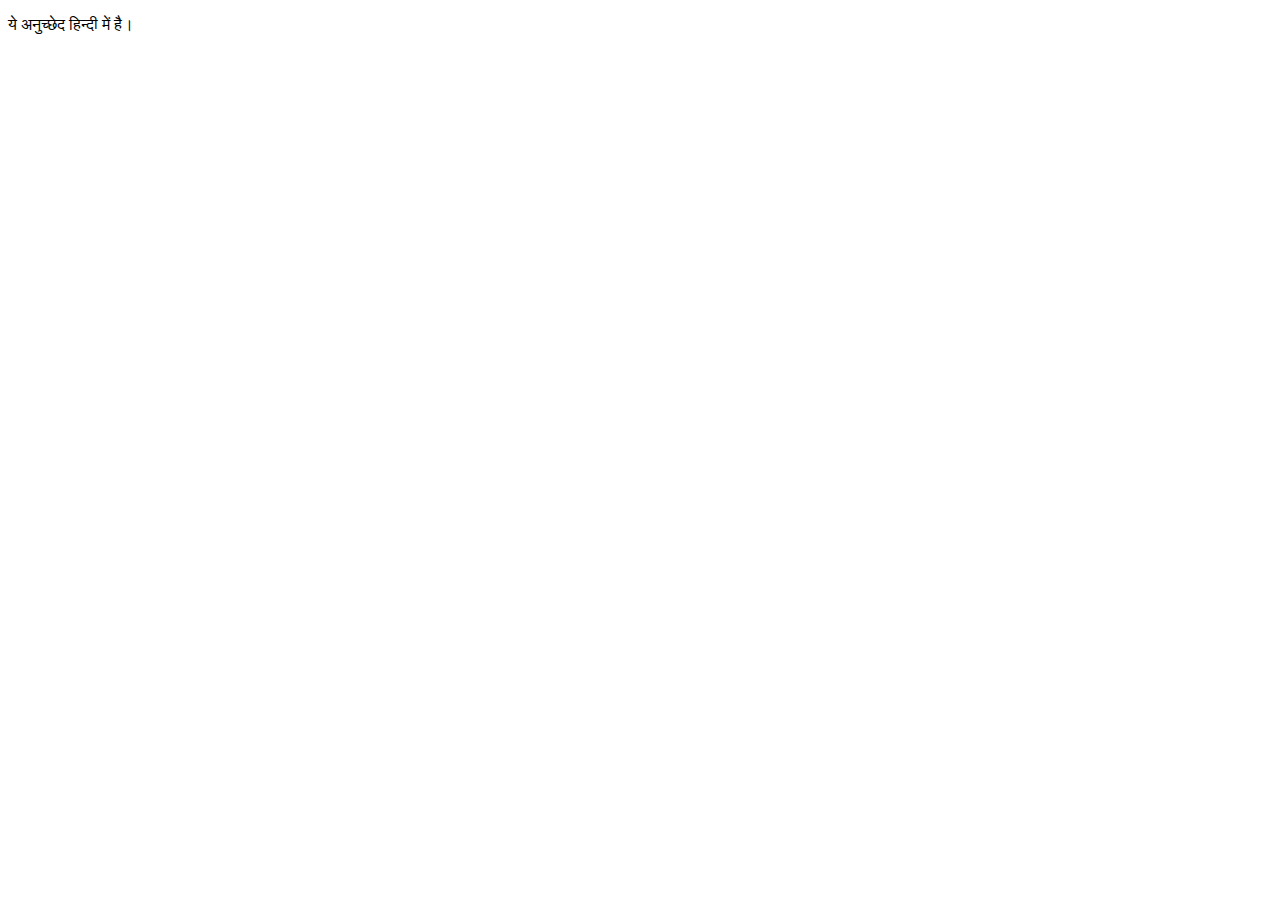
==== index.html @ 6e26cfde "demo to write content in hindi" ====
<!DOCTYPE html>
<html>
<head>
<meta http-equiv="Content-Language" content="hi">
<meta http-equiv="Content-Type" content="text/html; charset=UTF-8">
<title>Insure Motivation</title>
</head>
<body>

<p lang="hi">
  ये अनुच्छेद हिन्दी में है।
<p>

</body>
</html>
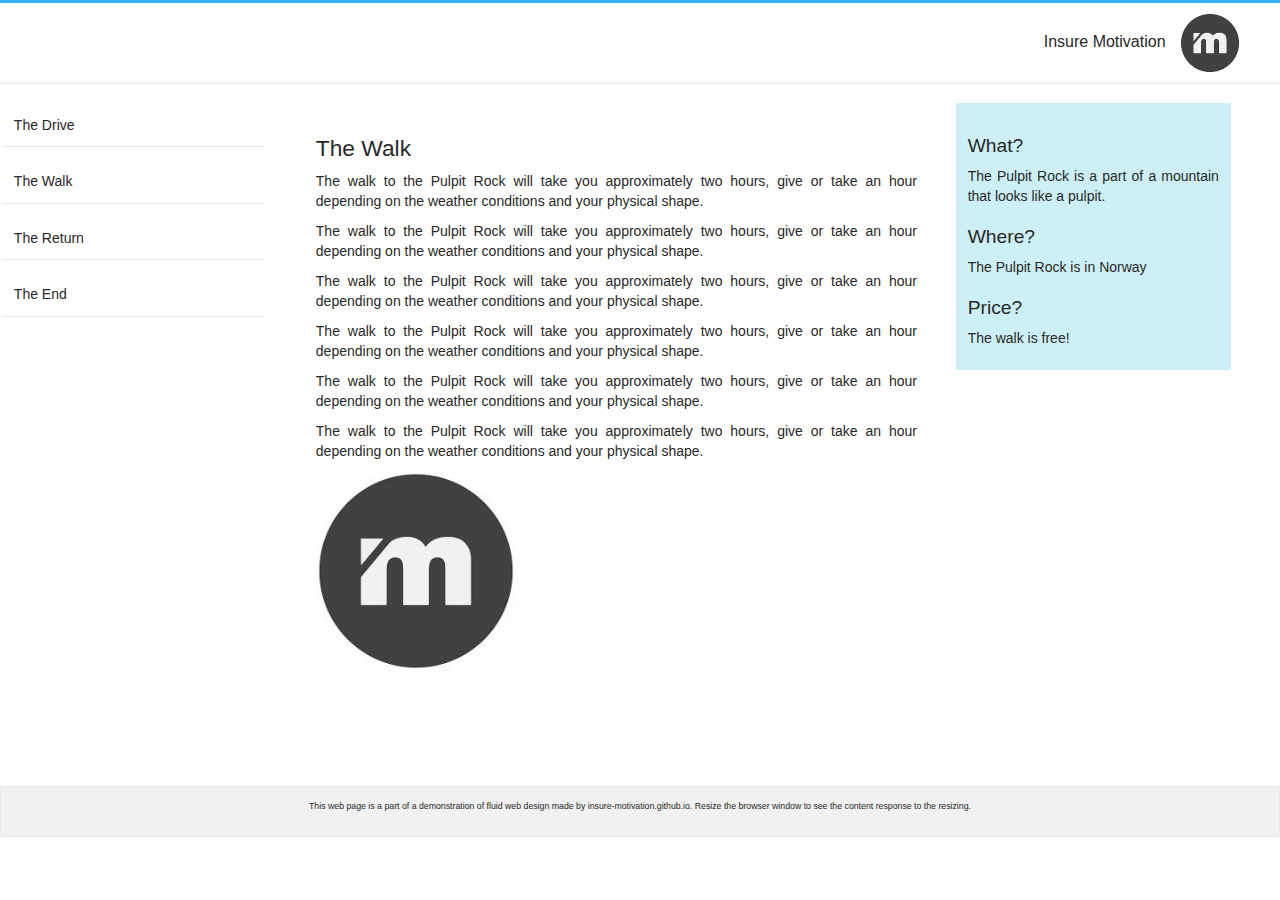
==== commit 31485aa0: "add files and change in css" ====
--- a/index.html
+++ b/index.html
@@ -1,9 +1,8 @@
- <!DOCTYPE html>
+<!--  <!DOCTYPE html>
 <html>
 <head>
-<meta http-equiv="Content-Language" content="hi">
-<meta http-equiv="Content-Type" content="text/html; charset=UTF-8">
-<title>Insure Motivation</title>
+
+
 </head>
 <body>
 
@@ -12,4 +11,79 @@
 <p>
 
 </body>
-</html> 
+</html>  -->
+
+<html>
+<head>
+<meta name="viewport" content="width=device-width, initial-scale=1.0"/>
+
+<link rel="icon" type="image/ico" href="./src/static/img/insure-motivation-icon.ico"/>
+
+<link rel="stylesheet" href="./src/static/css/bootstrap.css"/>
+<link rel="stylesheet" href="./src/static/css/bootstrap-theme.css"/>
+<link rel="stylesheet" type="text/css" href="./src/static/css/insure-motivation.css"/>
+
+<script type="text/javascript" src="assets/js/jquery.min.js"></script>
+
+<meta http-equiv="Content-Language" content="hi">
+<meta http-equiv="Content-Type" content="text/html; charset=UTF-8">
+<title>Insure Motivation</title>
+</head>
+<body>
+<div class="gridcontainer">
+    <div class="gridwrapper">
+        <div class="gridbox gridheader">
+            <div class="themeTitle">
+				<span class="imTitle">
+					Insure Motivation
+				</span>
+        		<img src="./src/static/img/insure-motivation-logo.ico" alt="insure-motivation-logo" width="60" height="60"/>
+			</div>
+        </div>
+        <div class="gridbox gridmenu">
+            <div class="mymenuitem">The Drive</div>
+            <div class="mymenuitem">The Walk</div>
+            <div class="mymenuitem">The Return</div>
+            <div class="mymenuitem">The End</div>
+        </div>
+        <div class="gridbox gridmain">
+            <div class="main">
+<h1>The Walk</h1>
+<p>The walk to the Pulpit Rock will take you approximately two hours, give or take an hour depending on the weather conditions and your physical shape.</p>
+<p>The walk to the Pulpit Rock will take you approximately two hours, give or take an hour depending on the weather conditions and your physical shape.</p>
+<p>The walk to the Pulpit Rock will take you approximately two hours, give or take an hour depending on the weather conditions and your physical shape.</p>
+<p>The walk to the Pulpit Rock will take you approximately two hours, give or take an hour depending on the weather conditions and your physical shape.</p>
+<p>The walk to the Pulpit Rock will take you approximately two hours, give or take an hour depending on the weather conditions and your physical shape.</p>
+<p>The walk to the Pulpit Rock will take you approximately two hours, give or take an hour depending on the weather conditions and your physical shape.</p>
+<img src="./src/static/img/insure-motivation-logo.ico" alt="Insure Motivation" style="width:200px; height:200px;">
+
+            </div>
+        </div>
+        <div class="gridbox gridright">
+            <div class="right">
+<h2>What?</h2>
+<p>The Pulpit Rock is a part of a mountain that looks like a pulpit.</p>
+<h2>Where?</h2>
+<p>The Pulpit Rock is in Norway</p>
+<h2>Price?</h2>
+<p>The walk is free!</p>
+            </div>
+        </div>
+        <div class="gridbox gridfooter">
+            <div class="footer">
+<p>This web page is a part of a demonstration of fluid web design made by insure-motivation.github.io. Resize the browser window to see the content response to the resizing.</p>
+            </div>
+        </div>
+    </div>
+</div>
+
+
+
+<!-- start: Java Script -->
+<!-- Placed at the end of the document so the pages load faster -->
+<script src="./src/static/js//bootstrap.js"></script>
+<script defer src="./src/static/js/insure-motivation.js"></script>
+
+</body>
+</html>
+
--- a/src/static/css/insure-motivation.css
+++ b/src/static/css/insure-motivation.css
@@ -0,0 +1,151 @@
+body {
+    font-family: "Lucida Sans", Verdana, sans-serif;
+}
+
+.main img {
+    width: 100%;
+}
+
+h1{
+    font-size: 1.625em !important;
+}
+
+h2{
+    font-size: 1.375em;
+}
+
+.header {
+    padding: 1.0121457489878542510121457489879%;
+    background-color: #f1f1f1;
+    border: 1px solid #e9e9e9;
+}
+
+.themeTitle {
+/* 	position:absolute;	 */
+	position:fixed;
+	top:0px;
+	width:100%;
+	padding:10px 40px 10px 20px;
+	background: #fff;
+	text-align:right;	
+	z-index:1;
+	border-top: 3px solid #33b1ff;
+	border-bottom: 1px solid #e4e6e3;
+}
+.imTitle{
+	font-size: medium;
+	padding-right: 10px;
+}
+
+@media (max-width: 1120px) {
+	.themeTitle {
+		text-align:left;	
+	}
+}
+/* .themeTitle img {
+	width:15%;
+	min-width:150px;
+} */
+
+body {
+  font-family: 'OpenSans-CondensedLight', sans-serif !important;
+  text-align: justify;
+  margin: 0;
+  color: rgba(40,40,40,1) !important;
+  position: relative;
+}
+
+.mymenuitem {
+    margin: 4.310344827586206896551724137931%;
+    margin-left: 0;
+    margin-top: 0;
+    padding: 4.310344827586206896551724137931%;
+    border-bottom: 1px solid #e9e9e9;
+    cursor: pointer;
+}
+
+.main {
+    padding: 2.0661157024793388429752066115702%;
+}
+
+.right {
+    padding: 4.310344827586206896551724137931%;
+    background-color: #CDF0F6;
+}
+
+.footer {
+    padding: 1.0121457489878542510121457489879%;
+    text-align: center;
+    background-color: #f1f1f1;
+    border: 1px solid #e9e9e9;
+    font-size: 0.625em;
+}
+
+.gridcontainer {
+	width: 100%;
+}
+
+.gridwrapper {
+	overflow: hidden;
+}
+
+.gridbox {
+    margin-bottom: 8.0242914979757085020242914979757%;
+    margin-right: 2.0242914979757085020242914979757%;
+    float: left;
+}
+
+.gridheader {
+    width: 100%;
+}
+
+.gridmenu {
+    width: 21.481781376518218623481781376518%;
+    margin-left: 2px;
+}
+
+.gridmain {
+    width: 48.987854251012145748987854251012%;
+}
+
+.gridright {
+    width: 21.481781376518218623481781376518%;
+    margin-right: 2px;
+}
+
+.gridfooter {
+    width: 100%;
+    margin-bottom: 0;
+}
+
+@media only screen and (max-width: 500px) {
+    .gridmenu {
+        width: 100%;
+    }
+
+    .mymenuitem {
+        margin: 1.0121457489878542510121457489879%;
+        padding: 1.0121457489878542510121457489879%;
+    }
+
+    .gridmain {
+        width: 100%;
+    }
+
+    .main {
+        padding: 1.0121457489878542510121457489879%;
+    }
+
+    .gridright {
+        width: 100%;
+    }
+
+    .right {
+        padding: 1.0121457489878542510121457489879%;
+    }
+
+    .gridbox {
+        margin-right: 0;
+        float: left;
+    }
+}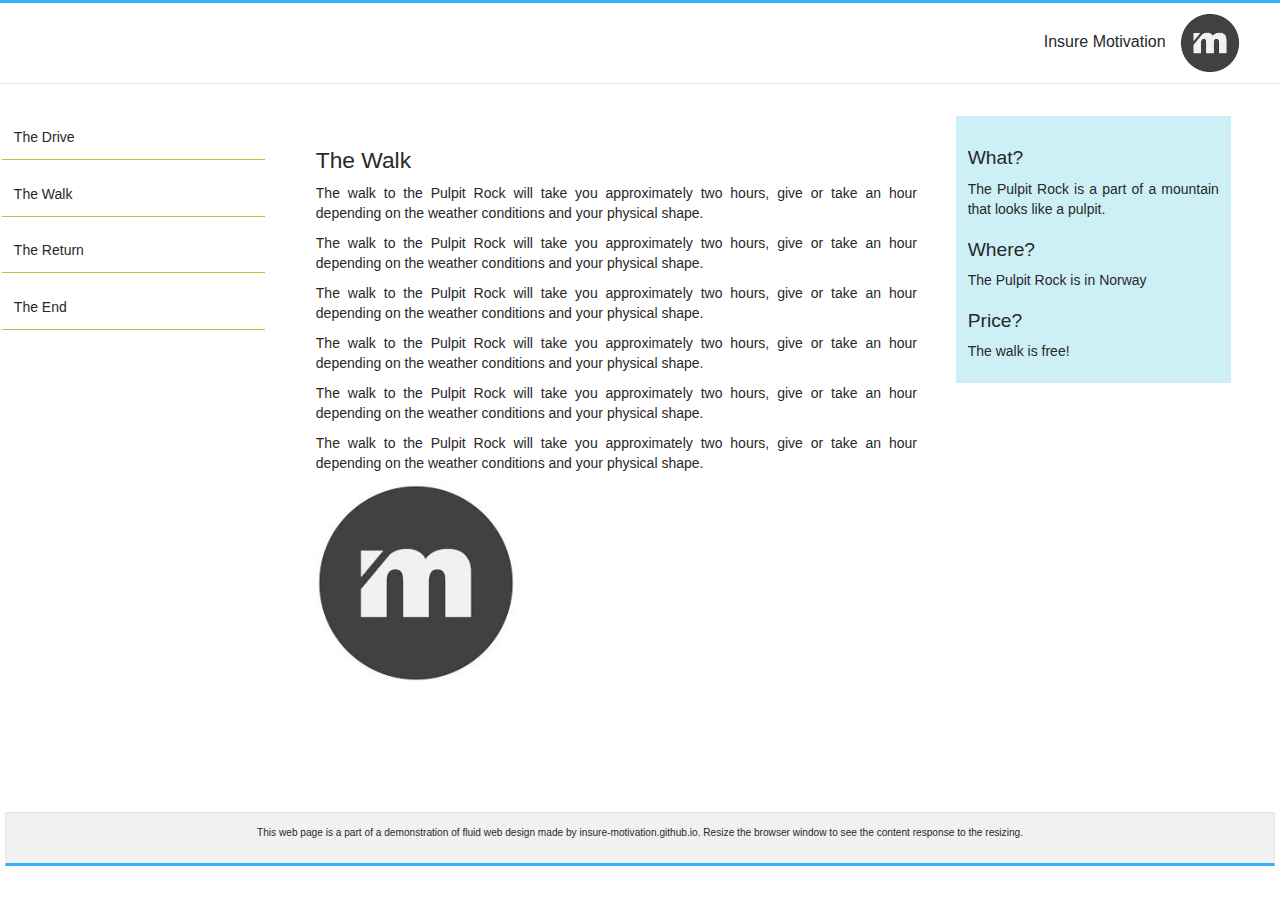
==== commit e6473003: "made responsive" ====
--- a/index.html
+++ b/index.html
@@ -32,6 +32,7 @@
 <body>
 <div class="gridcontainer">
     <div class="gridwrapper">
+    
         <div class="gridbox gridheader">
             <div class="themeTitle">
 				<span class="imTitle">
@@ -40,40 +41,43 @@
         		<img src="./src/static/img/insure-motivation-logo.ico" alt="insure-motivation-logo" width="60" height="60"/>
 			</div>
         </div>
+        
         <div class="gridbox gridmenu">
             <div class="mymenuitem">The Drive</div>
             <div class="mymenuitem">The Walk</div>
             <div class="mymenuitem">The Return</div>
             <div class="mymenuitem">The End</div>
         </div>
+        
         <div class="gridbox gridmain">
             <div class="main">
-<h1>The Walk</h1>
-<p>The walk to the Pulpit Rock will take you approximately two hours, give or take an hour depending on the weather conditions and your physical shape.</p>
-<p>The walk to the Pulpit Rock will take you approximately two hours, give or take an hour depending on the weather conditions and your physical shape.</p>
-<p>The walk to the Pulpit Rock will take you approximately two hours, give or take an hour depending on the weather conditions and your physical shape.</p>
-<p>The walk to the Pulpit Rock will take you approximately two hours, give or take an hour depending on the weather conditions and your physical shape.</p>
-<p>The walk to the Pulpit Rock will take you approximately two hours, give or take an hour depending on the weather conditions and your physical shape.</p>
-<p>The walk to the Pulpit Rock will take you approximately two hours, give or take an hour depending on the weather conditions and your physical shape.</p>
-<img src="./src/static/img/insure-motivation-logo.ico" alt="Insure Motivation" style="width:200px; height:200px;">
+				<h1>The Walk</h1>
+				<p>The walk to the Pulpit Rock will take you approximately two hours, give or take an hour depending on the weather conditions and your physical shape.</p>
+				<p>The walk to the Pulpit Rock will take you approximately two hours, give or take an hour depending on the weather conditions and your physical shape.</p>
+				<p>The walk to the Pulpit Rock will take you approximately two hours, give or take an hour depending on the weather conditions and your physical shape.</p>
+				<p>The walk to the Pulpit Rock will take you approximately two hours, give or take an hour depending on the weather conditions and your physical shape.</p>
+				<p>The walk to the Pulpit Rock will take you approximately two hours, give or take an hour depending on the weather conditions and your physical shape.</p>
+				<p>The walk to the Pulpit Rock will take you approximately two hours, give or take an hour depending on the weather conditions and your physical shape.</p>
+				<img src="./src/static/img/insure-motivation-logo.ico" alt="Insure Motivation" style="width:200px; height:200px;">
+            </div>
+		</div>
+		
+		<div class="gridbox gridright">
+			<div class="right">
+				<h2>What?</h2>
+				<p>The Pulpit Rock is a part of a mountain that looks like a pulpit.</p>
+				<h2>Where?</h2>
+				<p>The Pulpit Rock is in Norway</p>
+				<h2>Price?</h2>
+				<p>The walk is free!</p>
+			</div>
+		</div>
 
-            </div>
-        </div>
-        <div class="gridbox gridright">
-            <div class="right">
-<h2>What?</h2>
-<p>The Pulpit Rock is a part of a mountain that looks like a pulpit.</p>
-<h2>Where?</h2>
-<p>The Pulpit Rock is in Norway</p>
-<h2>Price?</h2>
-<p>The walk is free!</p>
-            </div>
-        </div>
-        <div class="gridbox gridfooter">
-            <div class="footer">
-<p>This web page is a part of a demonstration of fluid web design made by insure-motivation.github.io. Resize the browser window to see the content response to the resizing.</p>
-            </div>
-        </div>
+		<div class="gridbox gridfooter">
+			<div class="footer">
+				<p>This web page is a part of a demonstration of fluid web design made by insure-motivation.github.io. Resize the browser window to see the content response to the resizing.</p>
+			</div>
+		</div>
     </div>
 </div>
 
--- a/src/static/css/insure-motivation.css
+++ b/src/static/css/insure-motivation.css
@@ -21,7 +21,6 @@
 }
 
 .themeTitle {
-/* 	position:absolute;	 */
 	position:fixed;
 	top:0px;
 	width:100%;
@@ -37,7 +36,7 @@
 	padding-right: 10px;
 }
 
-@media (max-width: 1120px) {
+@media (max-width: 1100px) {
 	.themeTitle {
 		text-align:left;	
 	}
@@ -60,7 +59,7 @@
     margin-left: 0;
     margin-top: 0;
     padding: 4.310344827586206896551724137931%;
-    border-bottom: 1px solid #e9e9e9;
+    border-bottom: 1px solid #BDC03D;
     cursor: pointer;
 }
 
@@ -78,7 +77,11 @@
     text-align: center;
     background-color: #f1f1f1;
     border: 1px solid #e9e9e9;
-    font-size: 0.625em;
+    font-size: 0.725em;
+    margin: 0px 5px 50px 5px;
+    border-bottom: 3px solid #33b1ff;
+	border-top: 1px solid #e4e6e3;
+    
 }
 
 .gridcontainer {
@@ -90,7 +93,7 @@
 }
 
 .gridbox {
-    margin-bottom: 8.0242914979757085020242914979757%;
+    margin-bottom: 9.0242914979757085020242914979757%;
     margin-right: 2.0242914979757085020242914979757%;
     float: left;
 }
@@ -118,18 +121,111 @@
     margin-bottom: 0;
 }
 
-@media only screen and (max-width: 500px) {
+/* @media only screen and (max-width: 300px) {
     .gridmenu {
         width: 100%;
+        margin-top: 22%;
+    }
+} */
+
+
+@media only screen and (max-width: 1090px) {
+
+
+    .gridright {
+        margin-top:20px;
+    }
+
+    .right {
+        padding: 10px;
+    }
+
+}
+
+@media only screen and (max-width: 990px) {
+
+    .gridright {
+        margin-top:20px;
+    }
+
+    .right {
+        padding: 10px;
+    }
+    
+    .gridmenu {
+        margin-top: 10px;
+    }
+
+}
+
+@media only screen and (max-width: 865px) {
+	.gridmain {
+		margin-top:30px;
+	}
+    .gridright {
+        margin-top:30px !important;
+    }
+
+    .right {
+        padding: 10px !important;
+    }
+    
+    .gridmenu {
+        margin-top: 30px !important;
+    }
+
+}
+@media only screen and (max-width: 690px) {
+    .gridright {
+        margin-top:50px !important;
+    }
+
+    .right {
+        padding: 10px !important;
+    }
+    
+    .gridmenu {
+        margin-top: 50px !important;
+    }
+
+}
+@media only screen and (max-width: 455px) {
+	.gridmain {
+		margin-top:60px !important;
+	}
+    .gridright {
+        margin-top:70px !important;
+    }
+
+    .right {
+        padding: 10px !important;
+        word-wrap: break-word; 
+    }
+    
+    .gridmenu {
+        margin-top: 70px !important;
+    }
+
+}
+
+@media only screen and (max-width: 300px) {
+    .gridmenu {
+        width: 90%;
+        margin-left:5%;
+        margin-right:5%;
+        margin-top: 22%;
     }
 
     .mymenuitem {
-        margin: 1.0121457489878542510121457489879%;
-        padding: 1.0121457489878542510121457489879%;
+        margin: 2.310344827586206896551724137931%;
+        padding: 2.310344827586206896551724137931%;
     }
 
     .gridmain {
-        width: 100%;
+        width: 90%;
+        margin-left: 5%;
+        margin-right:5%;
+        margin-top:-10px !important;
     }
 
     .main {
@@ -137,11 +233,13 @@
     }
 
     .gridright {
-        width: 100%;
-    }
-
-    .right {
-        padding: 1.0121457489878542510121457489879%;
+        width: 90%;
+        margin-left:5%;
+        margin-right:5%;
+    }
+
+    .right {
+        padding: 2.0121457489878542510121457489879%;
     }
 
     .gridbox {
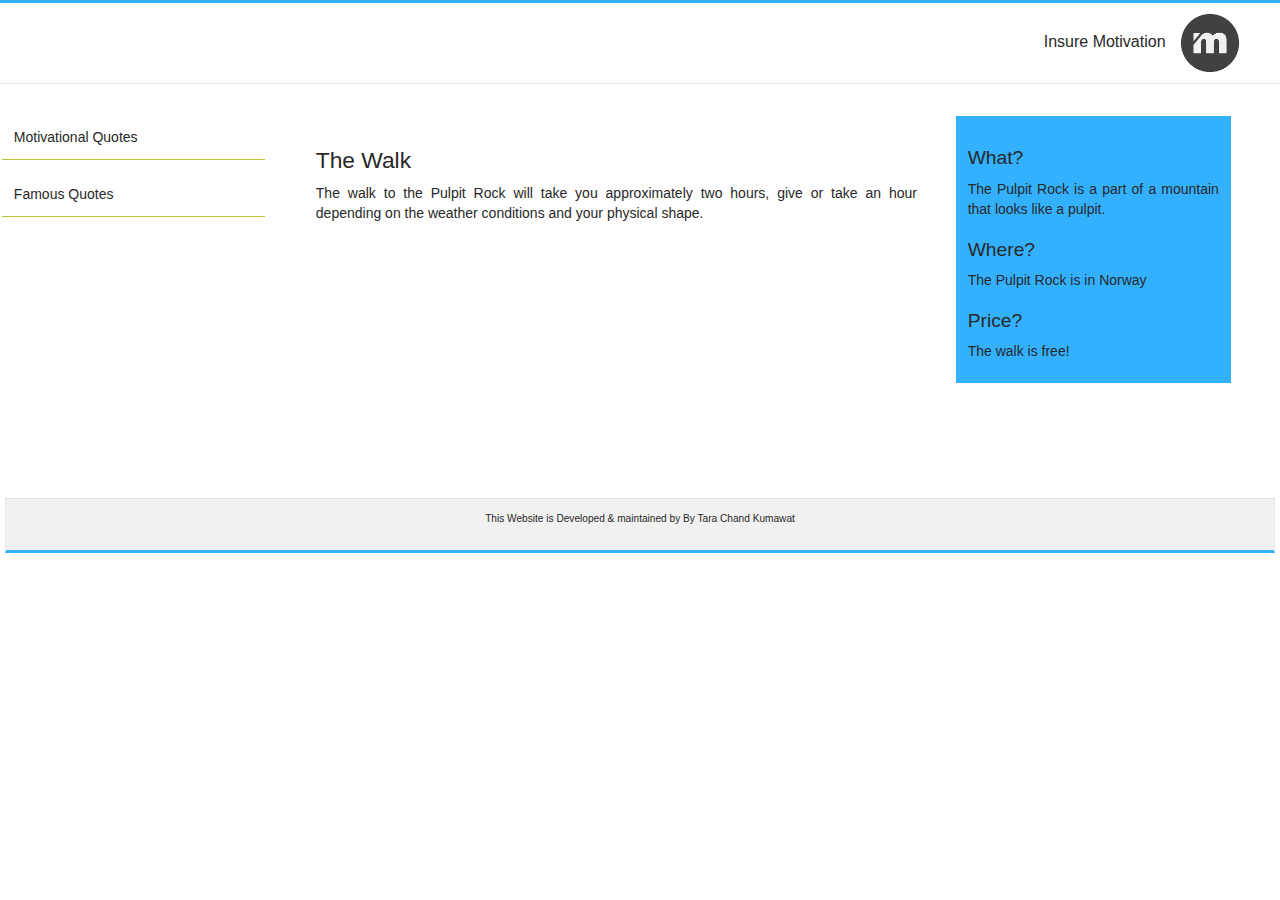
==== commit 595e5e4f: "open html page in div" ====
--- a/index.html
+++ b/index.html
@@ -1,18 +1,4 @@
-<!--  <!DOCTYPE html>
-<html>
-<head>
-
-
-</head>
-<body>
-
-<p lang="hi">
-  ये अनुच्छेद हिन्दी में है।
-<p>
-
-</body>
-</html>  -->
-
+<!DOCTYPE html>
 <html>
 <head>
 <meta name="viewport" content="width=device-width, initial-scale=1.0"/>
@@ -20,14 +6,20 @@
 <link rel="icon" type="image/ico" href="./src/static/img/insure-motivation-icon.ico"/>
 
 <link rel="stylesheet" href="./src/static/css/bootstrap.css"/>
-<link rel="stylesheet" href="./src/static/css/bootstrap-theme.css"/>
+<!-- <link rel="stylesheet" href="./src/static/css/bootstrap-theme.css"/> -->
 <link rel="stylesheet" type="text/css" href="./src/static/css/insure-motivation.css"/>
-
-<script type="text/javascript" src="assets/js/jquery.min.js"></script>
+<script type="text/javascript" src="./src/static/js/jquery-latest.js"></script>
 
 <meta http-equiv="Content-Language" content="hi">
 <meta http-equiv="Content-Type" content="text/html; charset=UTF-8">
 <title>Insure Motivation</title>
+
+<script> 
+	function load_home(){
+			$('#content').load('motivational-quotes-1.html');
+		} 
+</script>
+
 </head>
 <body>
 <div class="gridcontainer">
@@ -43,22 +35,17 @@
         </div>
         
         <div class="gridbox gridmenu">
-            <div class="mymenuitem">The Drive</div>
-            <div class="mymenuitem">The Walk</div>
-            <div class="mymenuitem">The Return</div>
-            <div class="mymenuitem">The End</div>
+            <div class="mymenuitem" onclick="load_home()">Motivational Quotes</div>
+            <div class="mymenuitem">Famous Quotes</div>
         </div>
         
         <div class="gridbox gridmain">
             <div class="main">
+            	<div id="content">
+            	</div>
 				<h1>The Walk</h1>
-				<p>The walk to the Pulpit Rock will take you approximately two hours, give or take an hour depending on the weather conditions and your physical shape.</p>
-				<p>The walk to the Pulpit Rock will take you approximately two hours, give or take an hour depending on the weather conditions and your physical shape.</p>
-				<p>The walk to the Pulpit Rock will take you approximately two hours, give or take an hour depending on the weather conditions and your physical shape.</p>
-				<p>The walk to the Pulpit Rock will take you approximately two hours, give or take an hour depending on the weather conditions and your physical shape.</p>
-				<p>The walk to the Pulpit Rock will take you approximately two hours, give or take an hour depending on the weather conditions and your physical shape.</p>
-				<p>The walk to the Pulpit Rock will take you approximately two hours, give or take an hour depending on the weather conditions and your physical shape.</p>
-				<img src="./src/static/img/insure-motivation-logo.ico" alt="Insure Motivation" style="width:200px; height:200px;">
+				<p>The walk to the Pulpit Rock will take you approximately two hours,
+				give or take an hour depending on the weather conditions and your physical shape.</p>
             </div>
 		</div>
 		
@@ -75,7 +62,7 @@
 
 		<div class="gridbox gridfooter">
 			<div class="footer">
-				<p>This web page is a part of a demonstration of fluid web design made by insure-motivation.github.io. Resize the browser window to see the content response to the resizing.</p>
+				<p>This Website is Developed & maintained by By Tara Chand Kumawat</p>
 			</div>
 		</div>
     </div>
@@ -85,8 +72,8 @@
 
 <!-- start: Java Script -->
 <!-- Placed at the end of the document so the pages load faster -->
-<script src="./src/static/js//bootstrap.js"></script>
-<script defer src="./src/static/js/insure-motivation.js"></script>
+<!-- <script src="./src/static/js//bootstrap.js"></script> -->
+<!-- <script defer src="./src/static/js/insure-motivation.js"></script> -->
 
 </body>
 </html>
--- a/src/static/css/insure-motivation.css
+++ b/src/static/css/insure-motivation.css
@@ -69,7 +69,7 @@
 
 .right {
     padding: 4.310344827586206896551724137931%;
-    background-color: #CDF0F6;
+    background-color: #33b1ff;
 }
 
 .footer {
@@ -121,12 +121,6 @@
     margin-bottom: 0;
 }
 
-/* @media only screen and (max-width: 300px) {
-    .gridmenu {
-        width: 100%;
-        margin-top: 22%;
-    }
-} */
 
 
 @media only screen and (max-width: 1090px) {
@@ -139,6 +133,9 @@
     .right {
         padding: 10px;
     }
+    .gridmain {
+		margin-top:30px !important;
+	}
 
 }
 
@@ -160,7 +157,7 @@
 
 @media only screen and (max-width: 865px) {
 	.gridmain {
-		margin-top:30px;
+		margin-top:40px !important;
 	}
     .gridright {
         margin-top:30px !important;
@@ -187,11 +184,16 @@
     .gridmenu {
         margin-top: 50px !important;
     }
+    
+    .gridmain {
+		margin-top:60px !important;
+	}
 
 }
 @media only screen and (max-width: 455px) {
 	.gridmain {
-		margin-top:60px !important;
+		margin-top:80px !important;
+		margin-left:6px;
 	}
     .gridright {
         margin-top:70px !important;
@@ -208,7 +210,7 @@
 
 }
 
-@media only screen and (max-width: 300px) {
+@media only screen and (max-width: 350px) {
     .gridmenu {
         width: 90%;
         margin-left:5%;
@@ -236,6 +238,7 @@
         width: 90%;
         margin-left:5%;
         margin-right:5%;
+        margin-top: -15px !important;
     }
 
     .right {
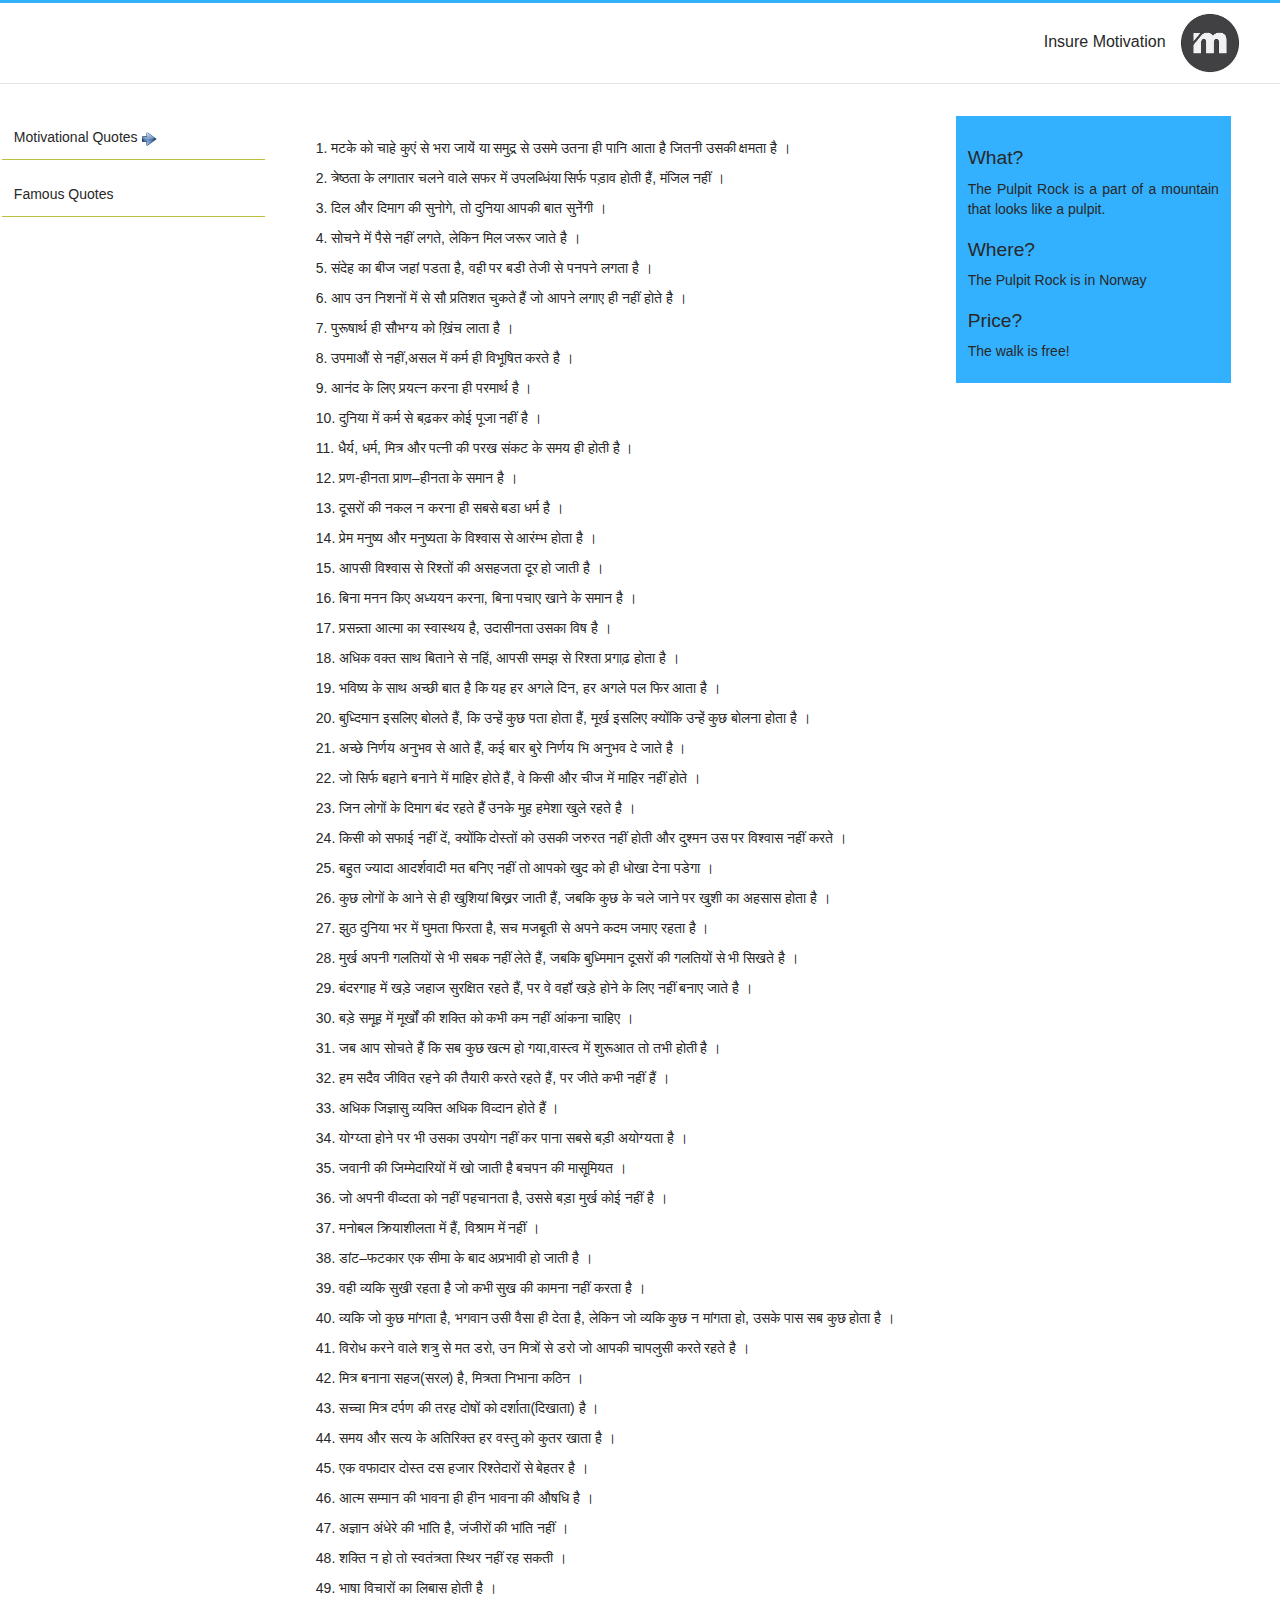
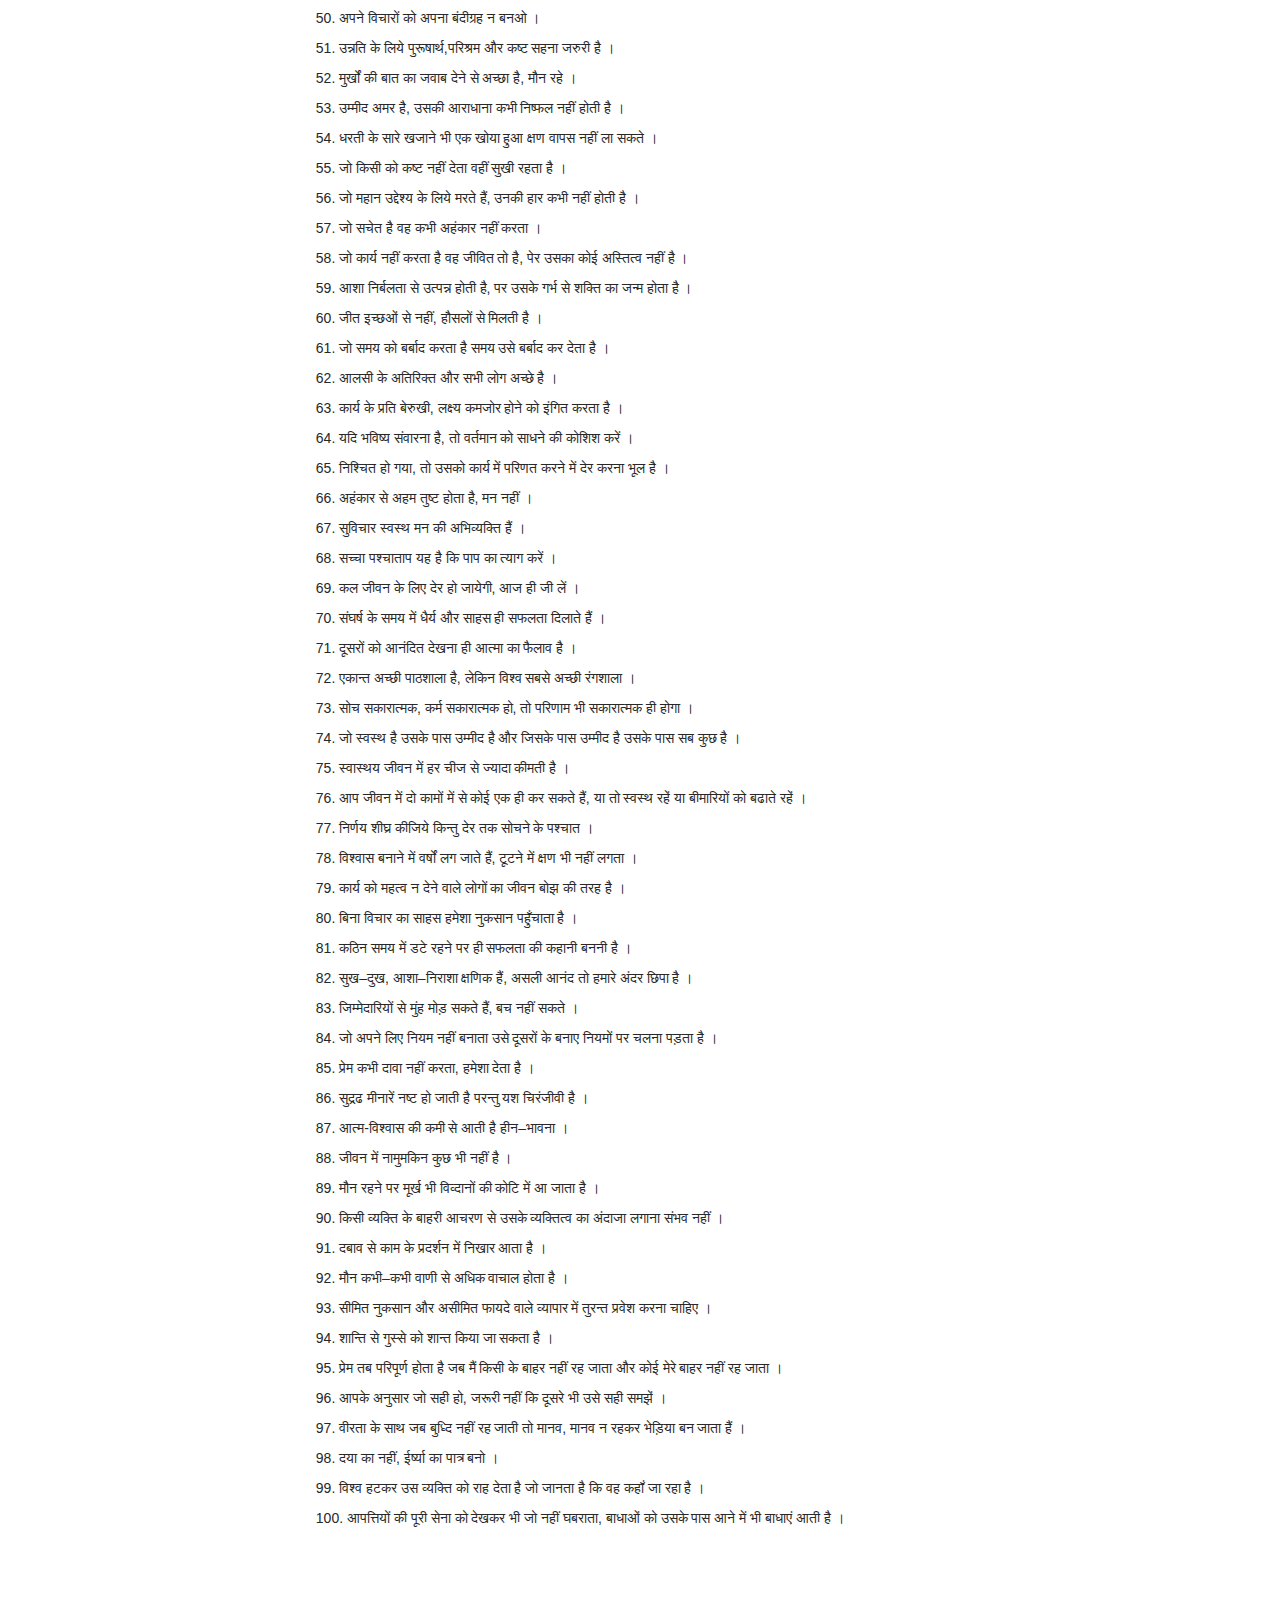
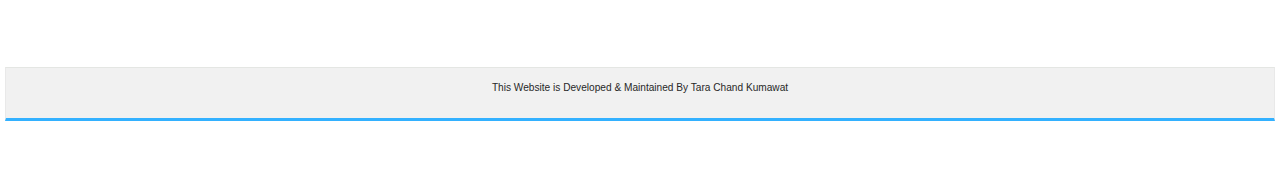
==== commit a9be4f50: "change colour of quotes" ====
--- a/index.html
+++ b/index.html
@@ -15,9 +15,24 @@
 <title>Insure Motivation</title>
 
 <script> 
-	function load_home(){
-			$('#content').load('motivational-quotes-1.html');
-		} 
+	function load_home(pageno){
+			if(pageno==1){
+				$('#content').load('motivational-quotes-1.html');
+				$('#one').show();
+				$('#two').hide();
+			}
+			if(pageno=='fq'){
+				$('#content').load('famous-quotes.html');
+				$('#one').hide();
+				$('#two').show();
+			}
+		}
+</script>
+<script>
+$(function(){
+		$('#content').load('motivational-quotes-1.html');
+		$('#two').hide();
+	});
 </script>
 
 </head>
@@ -35,19 +50,16 @@
         </div>
         
         <div class="gridbox gridmenu">
-            <div class="mymenuitem" onclick="load_home()">Motivational Quotes</div>
-            <div class="mymenuitem">Famous Quotes</div>
+            <div class="mymenuitem" onclick="load_home(1)">Motivational Quotes <span id="one"><img src="./src/static/img/Actions-go-next-icon.png"/></span></div>
+            <div class="mymenuitem" onclick="load_home('fq')">Famous Quotes <span id="two"><img src="./src/static/img/Actions-go-next-icon.png"/></span></div>
         </div>
         
         <div class="gridbox gridmain">
             <div class="main">
             	<div id="content">
             	</div>
-				<h1>The Walk</h1>
-				<p>The walk to the Pulpit Rock will take you approximately two hours,
-				give or take an hour depending on the weather conditions and your physical shape.</p>
             </div>
-		</div>
+	</div>
 		
 		<div class="gridbox gridright">
 			<div class="right">
@@ -62,7 +74,7 @@
 
 		<div class="gridbox gridfooter">
 			<div class="footer">
-				<p>This Website is Developed & maintained by By Tara Chand Kumawat</p>
+				<p>This Website is Developed & Maintained By Tara Chand Kumawat</p>
 			</div>
 		</div>
     </div>
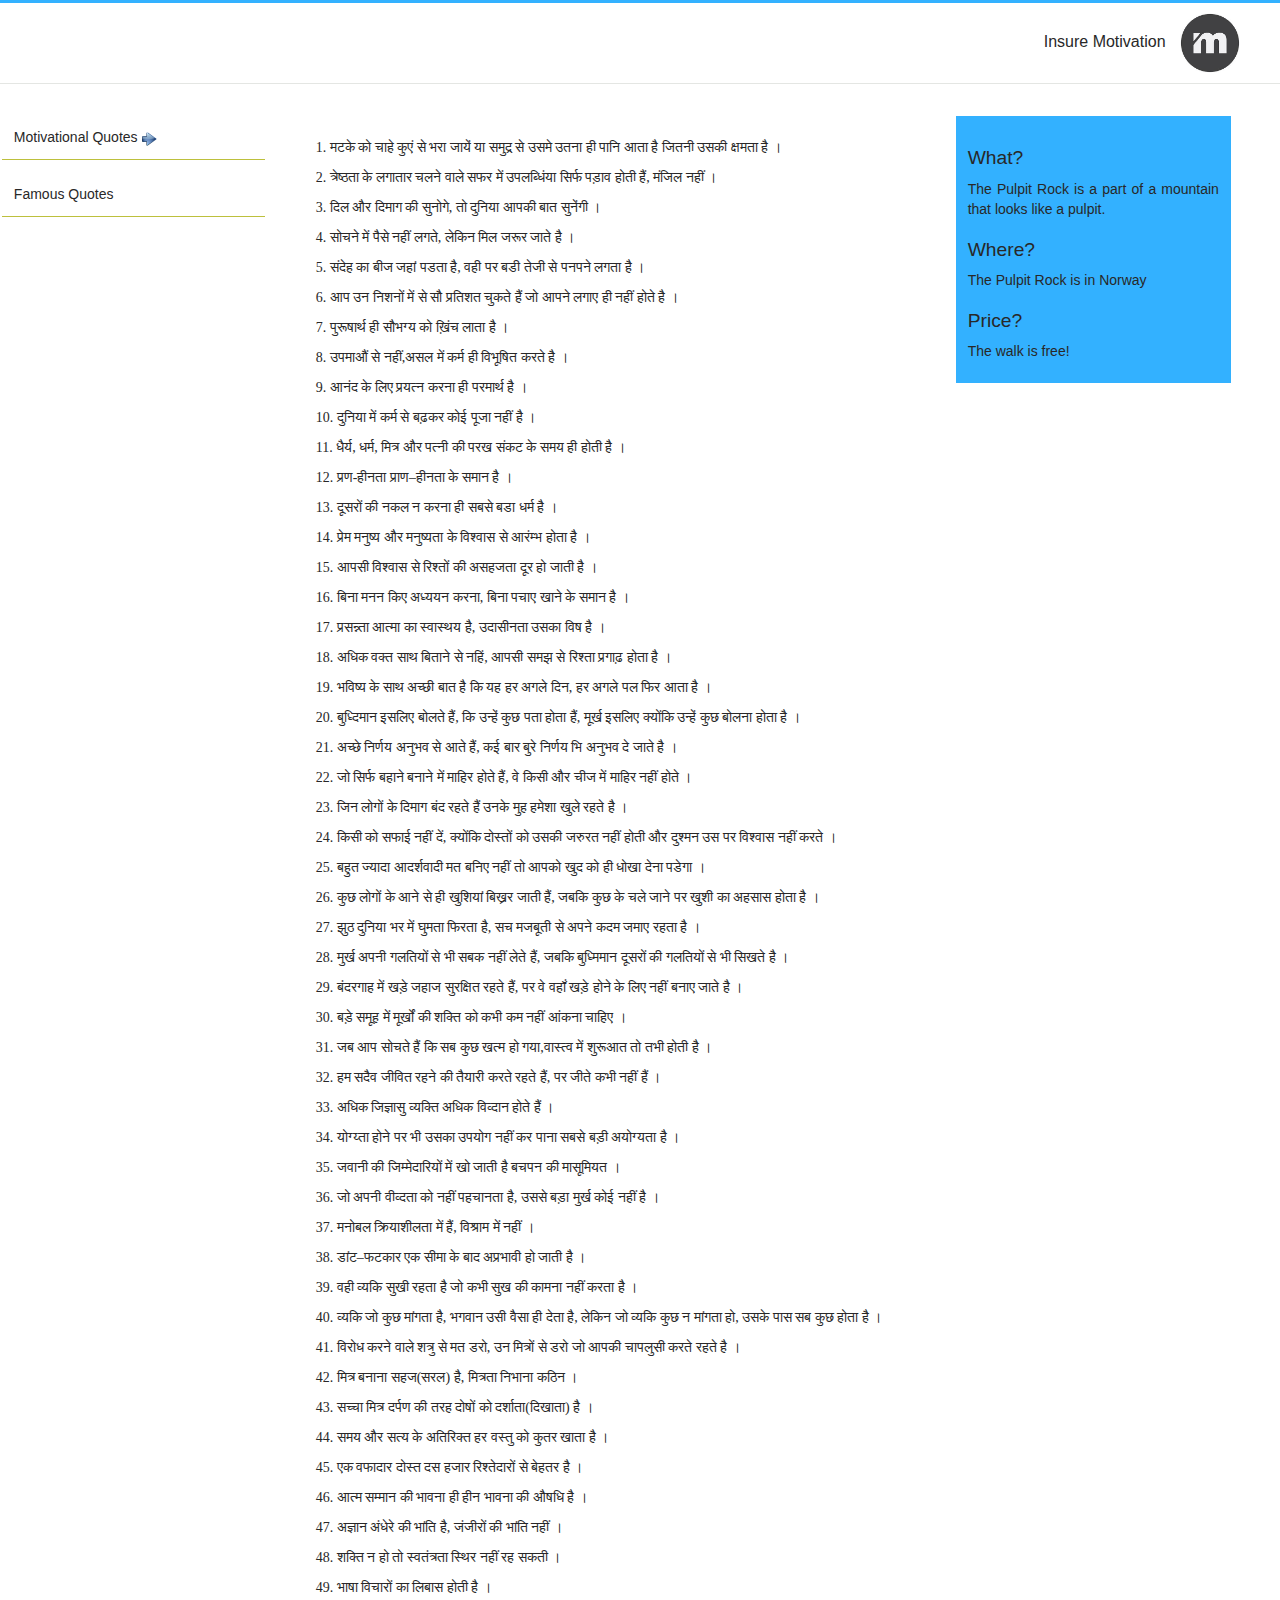
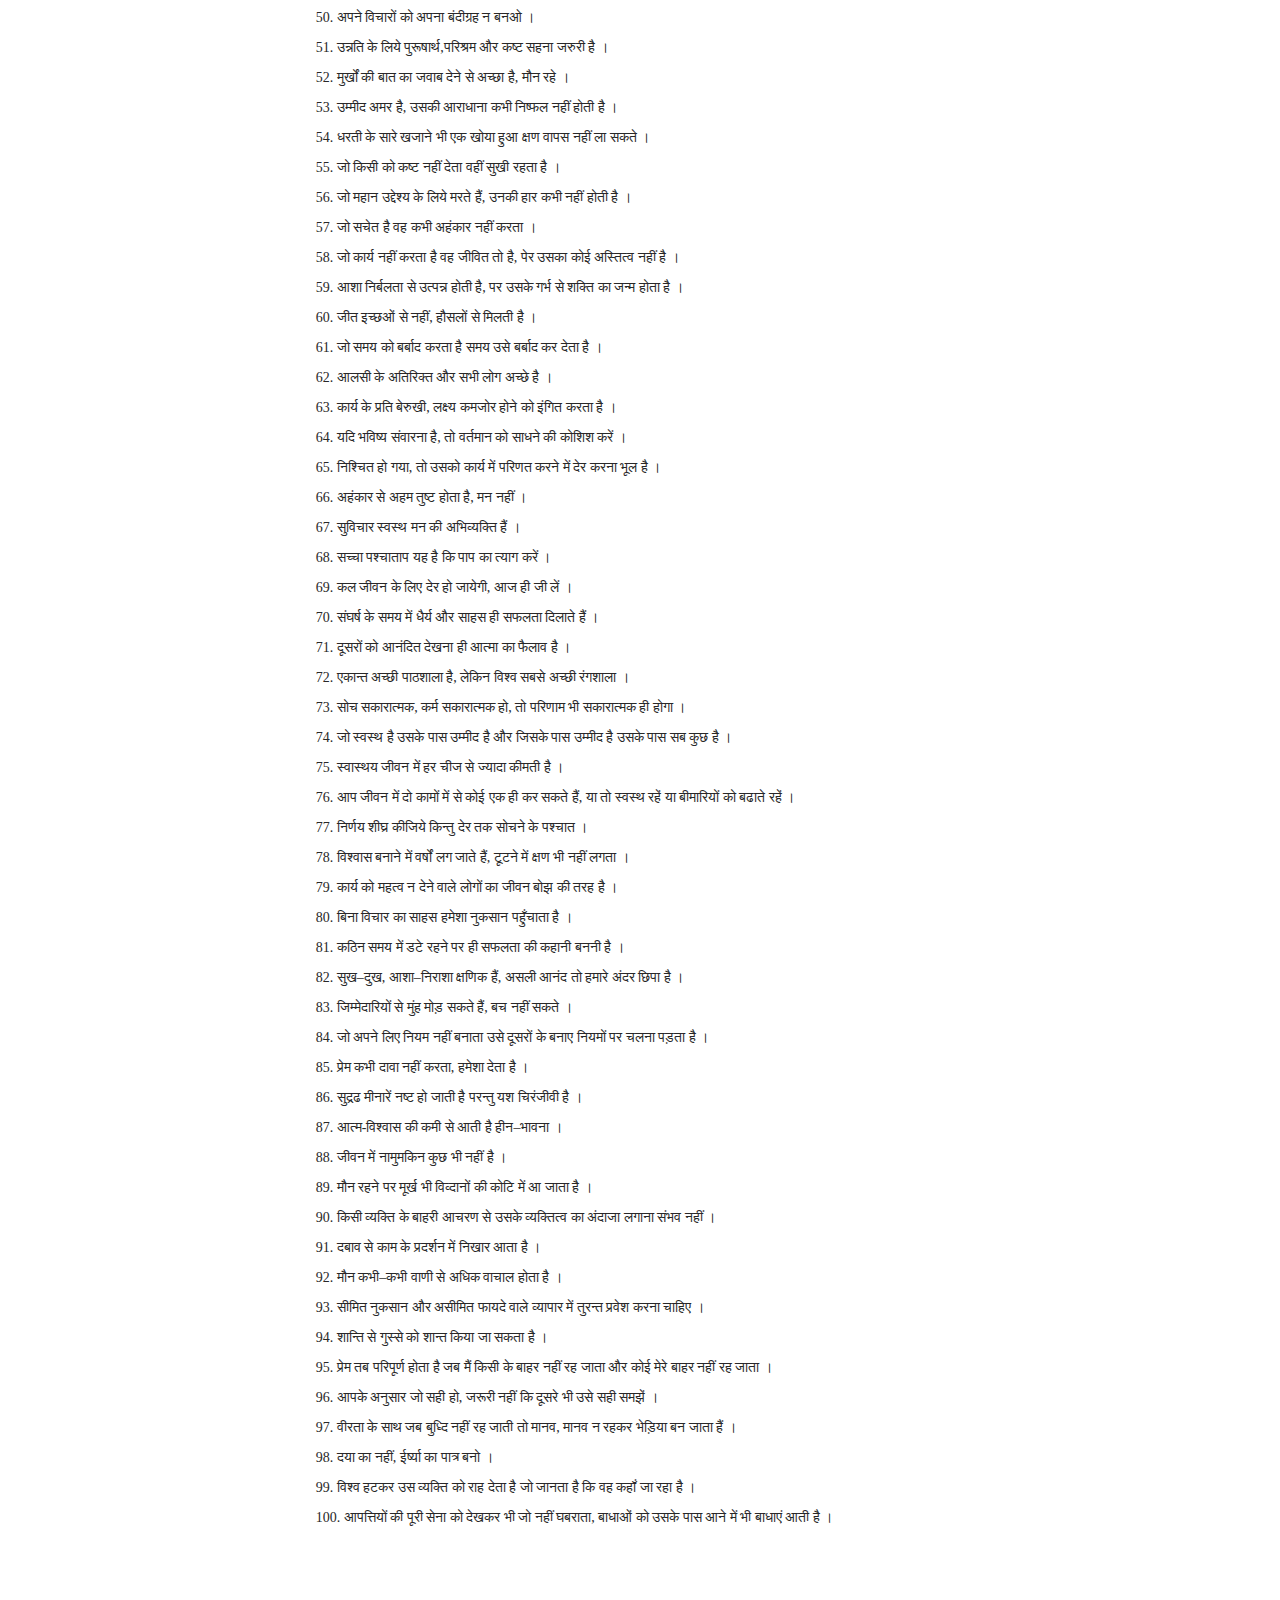
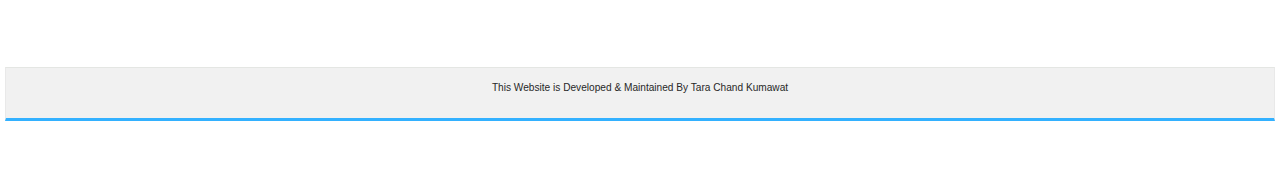
==== commit 98a35abe: "change src for active page to availabe for all browser" ====
--- a/index.html
+++ b/index.html
@@ -1,7 +1,7 @@
 <!DOCTYPE html>
 <html>
 <head>
-<meta name="viewport" content="width=device-width, initial-scale=1.0"/>
+<!-- <meta name="viewport" content="width=device-width, initial-scale=1.0"/> -->
 
 <link rel="icon" type="image/ico" href="./src/static/img/insure-motivation-icon.ico"/>
 
@@ -31,6 +31,9 @@
 <script>
 $(function(){
 		$('#content').load('motivational-quotes-1.html');
+		$('#website-logo').attr("src", "./src/static/img/insure-motivation-logo.ico");
+		$('#one').attr("src","./src/static/img/Actions-go-next-icon.png");
+		$('#two').attr("src","./src/static/img/Actions-go-next-icon.png");
 		$('#two').hide();
 	});
 </script>
@@ -45,13 +48,13 @@
 				<span class="imTitle">
 					Insure Motivation
 				</span>
-        		<img src="./src/static/img/insure-motivation-logo.ico" alt="insure-motivation-logo" width="60" height="60"/>
+        			<img alt="insure-motivation-logo" width="60" height="60" id="website-logo"/>
 			</div>
         </div>
         
         <div class="gridbox gridmenu">
-            <div class="mymenuitem" onclick="load_home(1)">Motivational Quotes <span id="one"><img src="./src/static/img/Actions-go-next-icon.png"/></span></div>
-            <div class="mymenuitem" onclick="load_home('fq')">Famous Quotes <span id="two"><img src="./src/static/img/Actions-go-next-icon.png"/></span></div>
+            <div class="mymenuitem" onclick="load_home(1)">Motivational Quotes <span><img id="one"/></span></div>
+            <div class="mymenuitem" onclick="load_home('fq')">Famous Quotes <span><img id="two"/></span></div>
         </div>
         
         <div class="gridbox gridmain">
